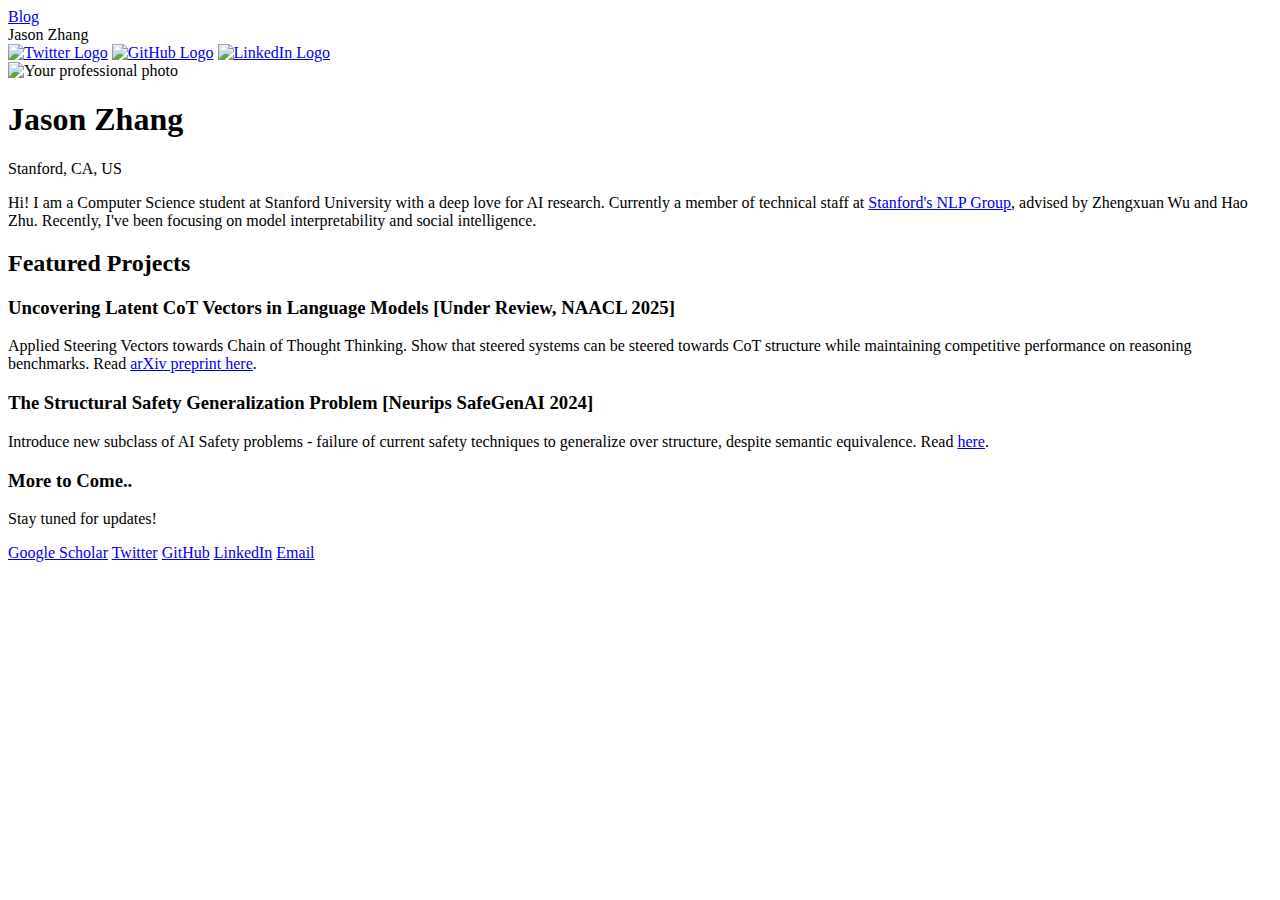
==== index.html @ 6276b1ab "index.html change" ====
<!DOCTYPE html>
<html lang="en">
<head>
    <meta charset="UTF-8">
    <meta name="viewport" content="width=device-width, initial-scale=1.0">
    <title>Jason Zhang</title>
    <link rel="stylesheet" href="main.css">
    <link rel="icon" href="data:image/svg+xml,<svg xmlns=%22http://www.w3.org/2000/svg%22 viewBox=%220 0 100 100%22><text y=%22.9em%22 font-size=%2290%22>🧠</text></svg>">
</head>
<body>
    <nav>
        <div class="nav-left"><a href="blog.html">Blog</a></div>
        <div class="nav-center">Jason Zhang</div>
        <div class="nav-right">
            <a href="https://x.com/minisounds" aria-label="Twitter"><img class="nav-icon" src="media/twitter.png" alt="Twitter Logo"></a>
            <a href="https://scholar.google.com/citations?user=LY1rce8AAAAJ&hl=en&authuser=1" aria-label="GitHub"><img class="nav-icon" src="media/googlescholar.svg" alt="GitHub Logo"></a>
            <a href="https://www.linkedin.com/in/jason-zhang-6860361b8/" aria-label="LinkedIn"><img class="nav-icon" src="media/linkedin.png" alt="LinkedIn Logo"></a>
        </div>
    </nav>

    <main class="container">
        <section class="profile-section">
            <div class="profile-image">
                <img src="media/pfp.jpeg" alt="Your professional photo">
            </div>
            <div class="profile-content">
                <h1>Jason Zhang</h1>
                <div class="location">Stanford, CA, US</div>
                <p>
                    Hi! I am a Computer Science student at Stanford University 
                    with a deep love for AI research. Currently a member of technical
                    staff at <a href="https://nlp.stanford.edu/" target="_blank">Stanford's NLP Group</a>,
                    advised by Zhengxuan Wu and Hao Zhu. Recently, I've been focusing on
                    model interpretability and social intelligence.
                </p>
            </div>
        </section>

        <section class="featured-projects">
            <h2>Featured Projects</h2>
            
            <div class="project-card">
                <h3>Uncovering Latent CoT Vectors in Language Models <span class="conference-tag">[Under Review, NAACL 2025]</span></h3>
                <p>Applied Steering Vectors towards Chain of Thought Thinking. Show that steered systems can be steered towards CoT structure
                    while maintaining competitive performance on reasoning benchmarks. Read <a href="https://arxiv.org/abs/2409.14026" target="_blank">arXiv preprint here</a>.  
                </p>
            </div>
            
            <div class="project-card">
                <h3>The Structural Safety Generalization Problem <span class="conference-tag">[Neurips SafeGenAI 2024]</span></h3>
                <p>Introduce new subclass of AI Safety problems - failure of current safety techniques to generalize over structure, despite semantic equivalence. 
                    Read <a href="https://scholar.google.com/citations?view_op=view_citation&hl=en&user=LY1rce8AAAAJ&authuser=1&citation_for_view=LY1rce8AAAAJ:d1gkVwhDpl0C" target="_blank">here</a>. 
                </p>
            </div>
            
            <div class="project-card">
                <h3>More to Come..</h3>
                <p>Stay tuned for updates!</p>
            </div>
        </section>

        <section class="social-links">
            <a href="https://scholar.google.com/citations?user=LY1rce8AAAAJ&hl=en&authuser=1" target="_blank">Google Scholar</a>
            <a href="https://x.com/minisounds" target="_blank">Twitter</a>
            <a href="=https://github.com/minisounds" target="_blank">GitHub</a>
            <a href="https://www.linkedin.com/in/jason-zhang-6860361b8/" target="_blank">LinkedIn</a>
            <a href="mailto:jasonbz@stanford.edu" target="_blank">Email</a>
        </section>
    </main>
</body>
</html>
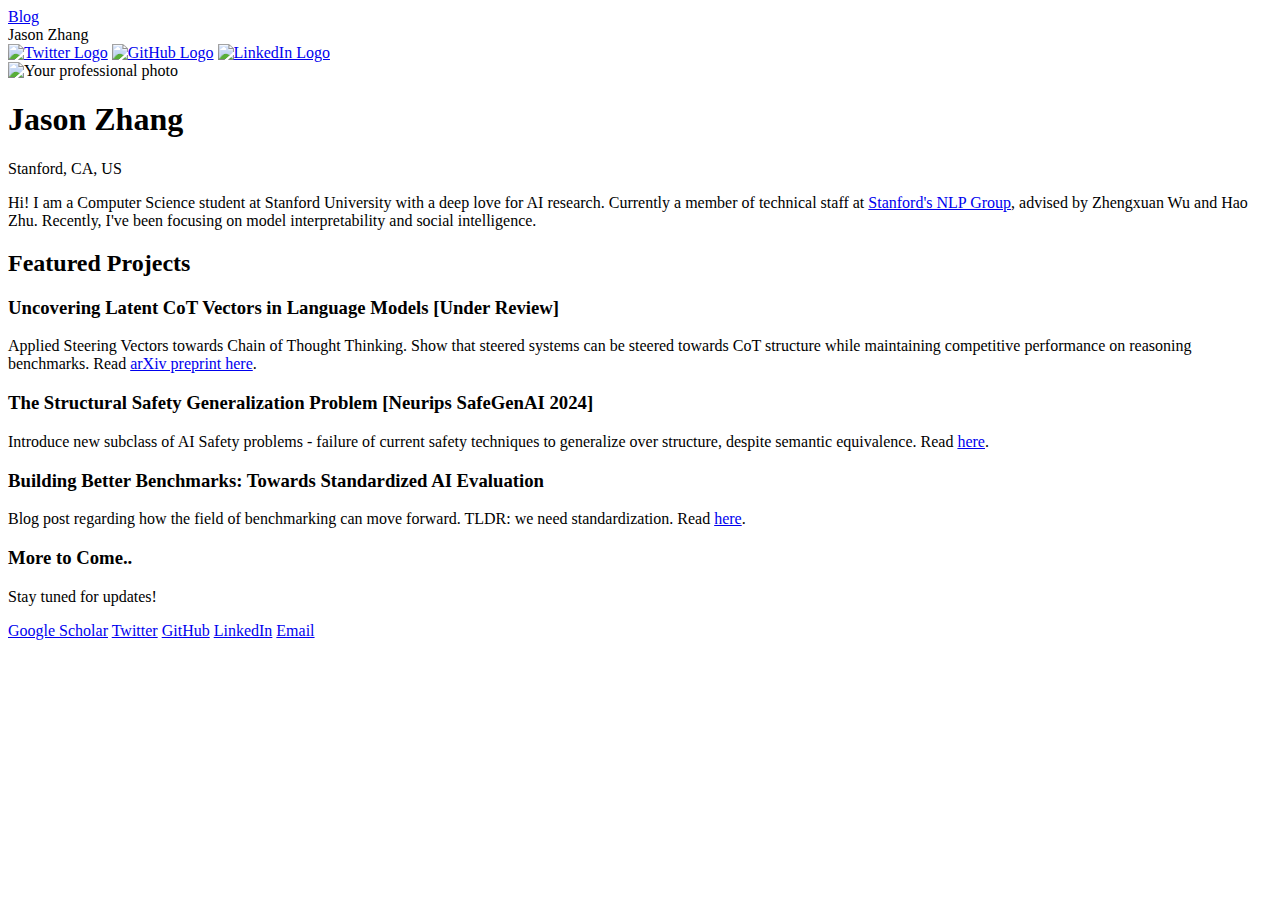
==== commit eef398b9: "added blog post to home page" ====
--- a/index.html
+++ b/index.html
@@ -40,7 +40,7 @@
             <h2>Featured Projects</h2>
             
             <div class="project-card">
-                <h3>Uncovering Latent CoT Vectors in Language Models <span class="conference-tag">[Under Review, NAACL 2025]</span></h3>
+                <h3>Uncovering Latent CoT Vectors in Language Models <span class="conference-tag">[Under Review]</span></h3>
                 <p>Applied Steering Vectors towards Chain of Thought Thinking. Show that steered systems can be steered towards CoT structure
                     while maintaining competitive performance on reasoning benchmarks. Read <a href="https://arxiv.org/abs/2409.14026" target="_blank">arXiv preprint here</a>.  
                 </p>
@@ -54,6 +54,13 @@
             </div>
             
             <div class="project-card">
+                <h3>Building Better Benchmarks: Towards Standardized AI Evaluation</h3>
+                <p>Blog post regarding how the field of benchmarking can move forward. TLDR: we need standardization. 
+                    Read <a href="https://jasonzhang.info/blog_posts/benchmarks.html" target="_blank">here</a>. 
+                </p>
+            </div>
+            
+            <div class="project-card"></div>
                 <h3>More to Come..</h3>
                 <p>Stay tuned for updates!</p>
             </div>
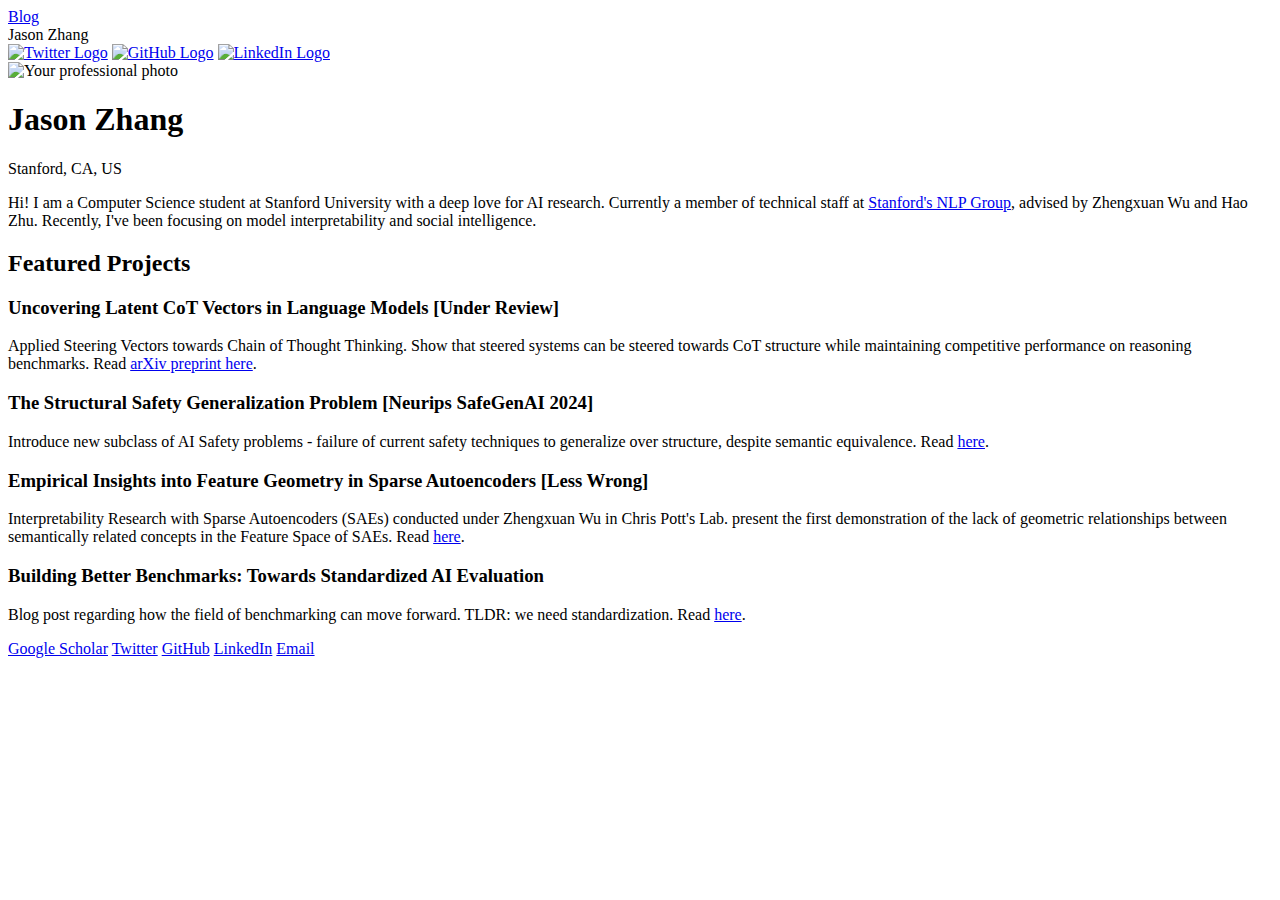
==== commit 96a7b9ee: "added SAE project" ====
--- a/index.html
+++ b/index.html
@@ -52,6 +52,14 @@
                     Read <a href="https://scholar.google.com/citations?view_op=view_citation&hl=en&user=LY1rce8AAAAJ&authuser=1&citation_for_view=LY1rce8AAAAJ:d1gkVwhDpl0C" target="_blank">here</a>. 
                 </p>
             </div>
+
+            <div class="project-card">
+                <h3>Empirical Insights into Feature Geometry in Sparse Autoencoders<span class="conference-tag"> [Less Wrong]</span></h3>
+                <p> Interpretability Research with Sparse Autoencoders (SAEs) conducted under Zhengxuan Wu in Chris Pott's Lab. present the first demonstration of the lack of geometric relationships
+                    between semantically related concepts in the Feature Space of SAEs. 
+                    Read <a href="https://www.lesswrong.com/posts/rZmJwv4mSNeyeEu3g/empirical-insights-into-feature-geometry-in-sparse" target="_blank">here</a>. 
+                </p>
+            </div>
             
             <div class="project-card">
                 <h3>Building Better Benchmarks: Towards Standardized AI Evaluation</h3>
@@ -59,11 +67,7 @@
                     Read <a href="https://jasonzhang.info/blog_posts/benchmarks.html" target="_blank">here</a>. 
                 </p>
             </div>
-            
-            <div class="project-card"></div>
-                <h3>More to Come..</h3>
-                <p>Stay tuned for updates!</p>
-            </div>
+        
         </section>
 
         <section class="social-links">
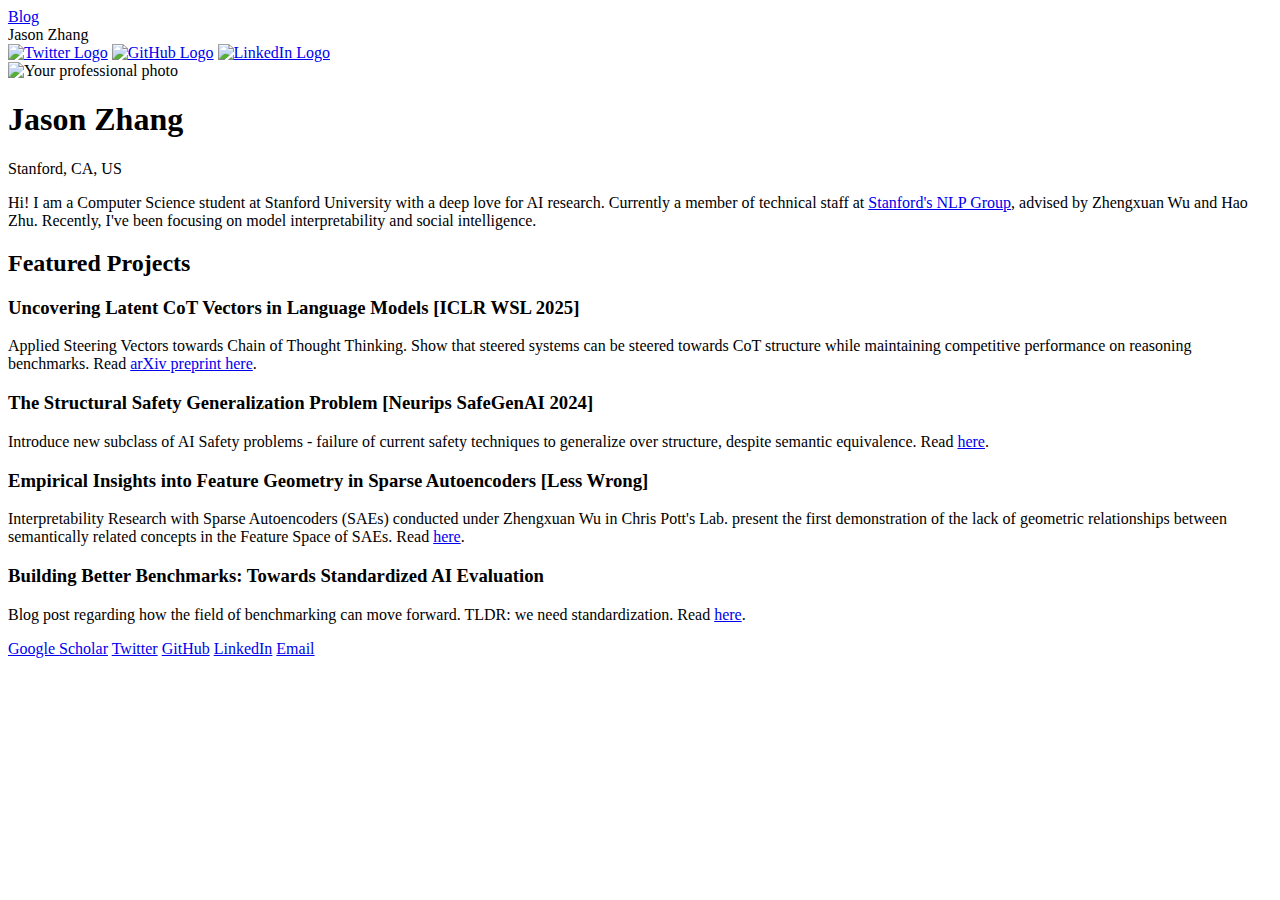
==== commit b833651d: "iclr" ====
--- a/index.html
+++ b/index.html
@@ -40,7 +40,7 @@
             <h2>Featured Projects</h2>
             
             <div class="project-card">
-                <h3>Uncovering Latent CoT Vectors in Language Models <span class="conference-tag">[Under Review]</span></h3>
+                <h3>Uncovering Latent CoT Vectors in Language Models <span class="conference-tag">[ICLR WSL 2025]</span></h3>
                 <p>Applied Steering Vectors towards Chain of Thought Thinking. Show that steered systems can be steered towards CoT structure
                     while maintaining competitive performance on reasoning benchmarks. Read <a href="https://arxiv.org/abs/2409.14026" target="_blank">arXiv preprint here</a>.  
                 </p>
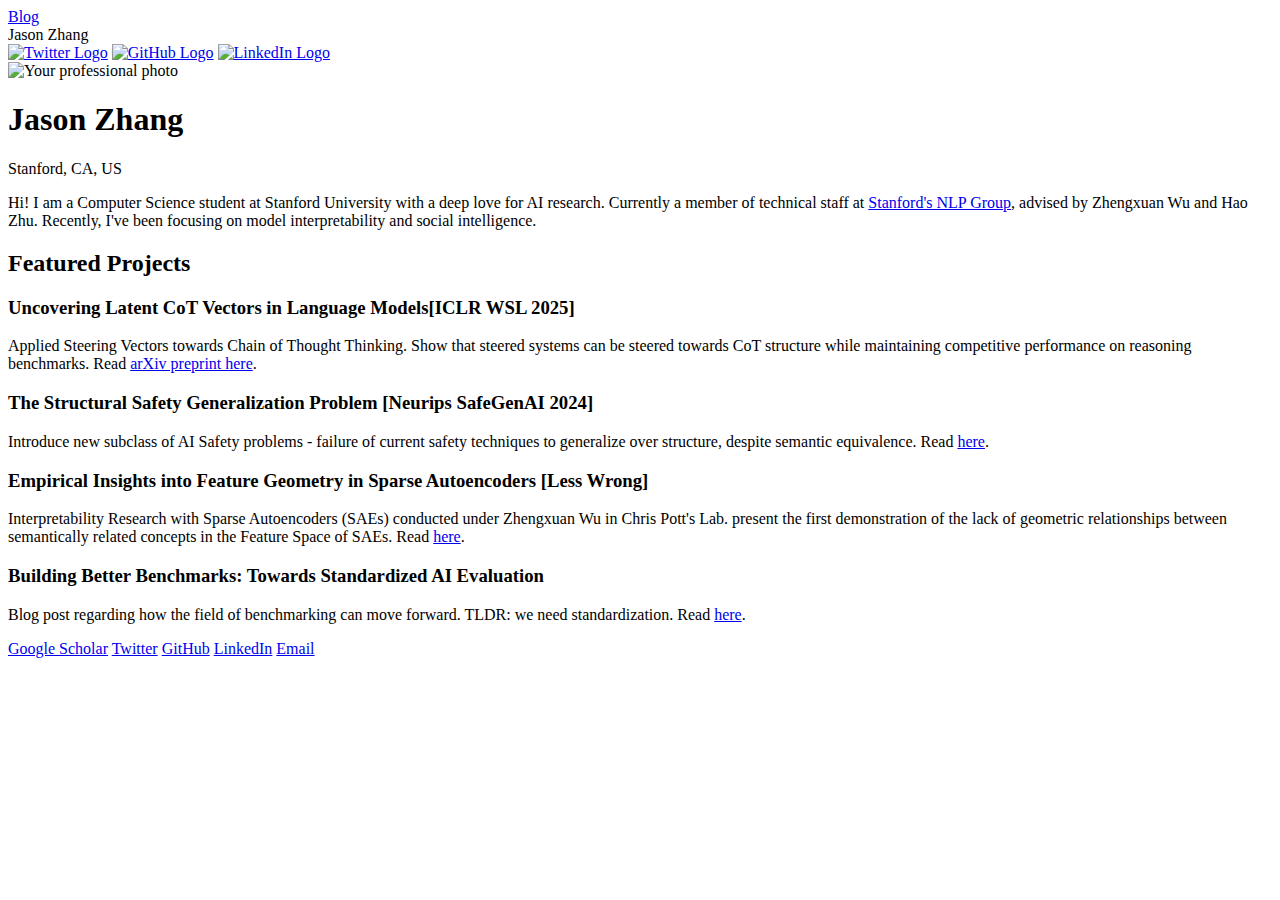
==== commit 02b3de58: "iclr" ====
--- a/index.html
+++ b/index.html
@@ -40,7 +40,7 @@
             <h2>Featured Projects</h2>
             
             <div class="project-card">
-                <h3>Uncovering Latent CoT Vectors in Language Models <span class="conference-tag">[ICLR WSL 2025]</span></h3>
+                <h3>Uncovering Latent CoT Vectors in Language Models<span class="conference-tag">[ICLR WSL 2025]</span></h3>
                 <p>Applied Steering Vectors towards Chain of Thought Thinking. Show that steered systems can be steered towards CoT structure
                     while maintaining competitive performance on reasoning benchmarks. Read <a href="https://arxiv.org/abs/2409.14026" target="_blank">arXiv preprint here</a>.  
                 </p>
